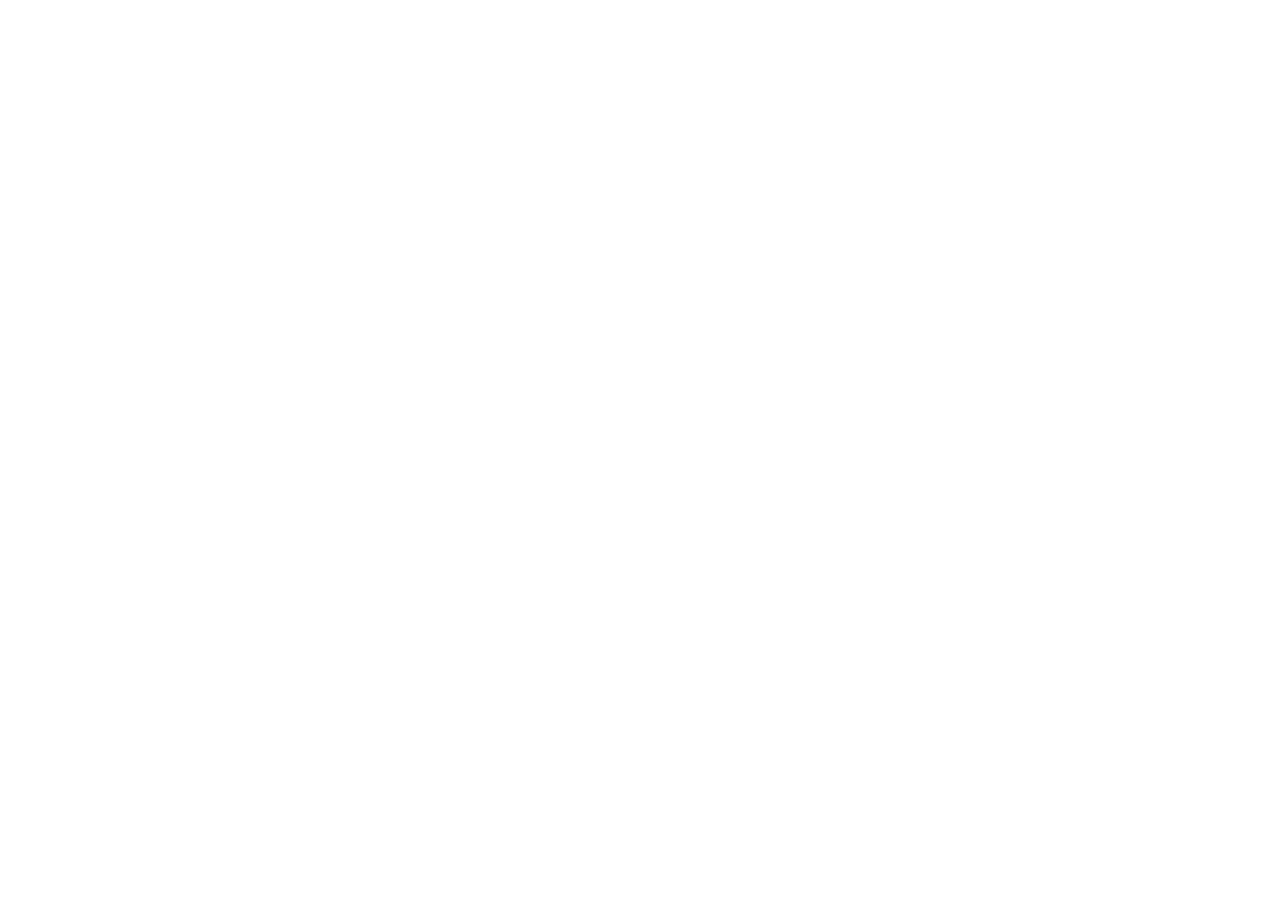
==== QUIZ APP/index.html @ 5890f09d "quiz app start" ====
<!DOCTYPE html>
<html lang="en">
<head>
    <meta charset="UTF-8">
    <meta http-equiv="X-UA-Compatible" content="IE=edge">
    <meta name="viewport" content="width=device-width, initial-scale=1.0">
    <title>Document</title>
</head>
<body>
    <script src="script.js"></script>
</body>
</html>
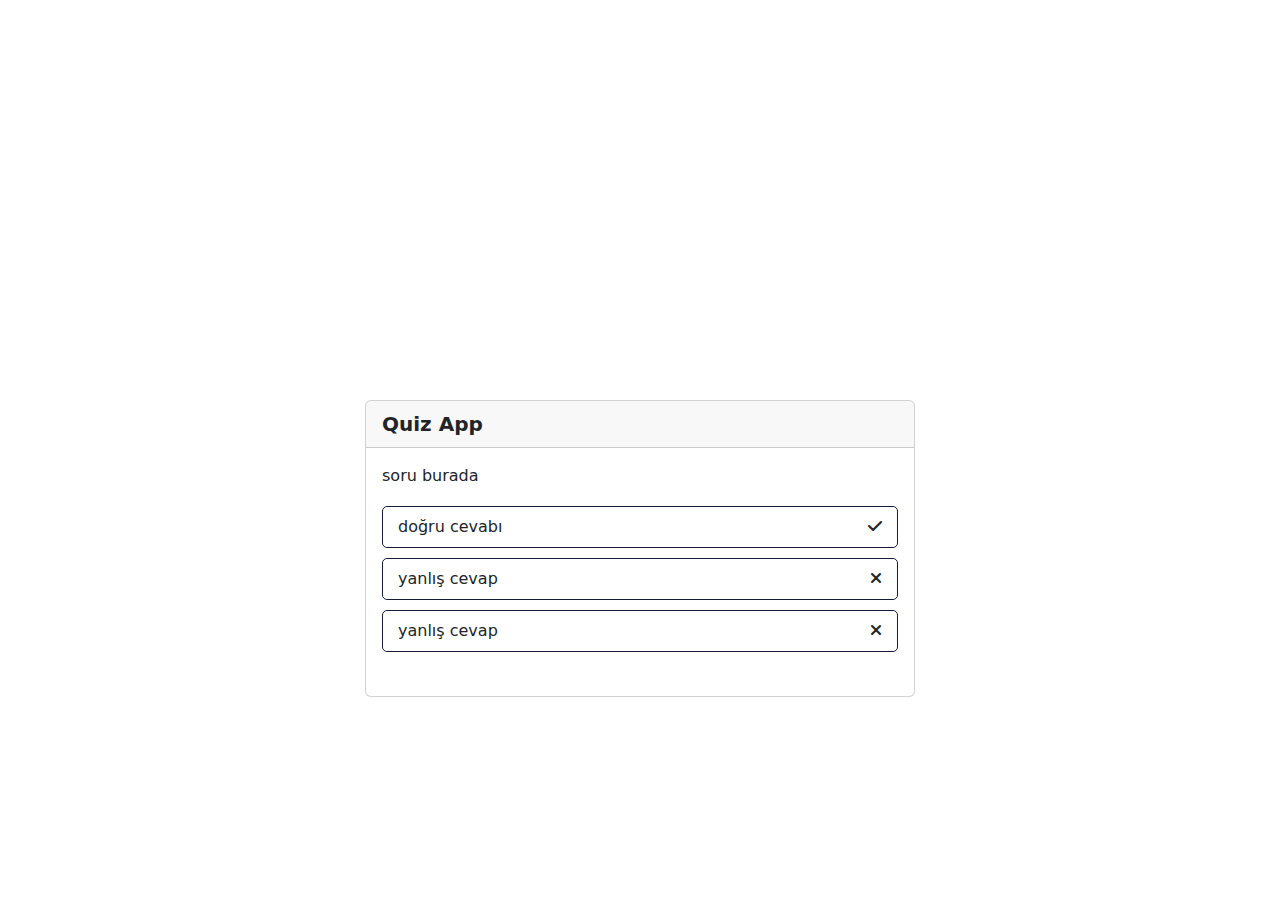
==== commit e5646089: "css added" ====
--- a/QUIZ APP/index.html
+++ b/QUIZ APP/index.html
@@ -1,12 +1,54 @@
 <!DOCTYPE html>
 <html lang="en">
+
 <head>
     <meta charset="UTF-8">
     <meta http-equiv="X-UA-Compatible" content="IE=edge">
     <meta name="viewport" content="width=device-width, initial-scale=1.0">
     <title>Document</title>
+    <link href="https://cdn.jsdelivr.net/npm/bootstrap@5.3.0-alpha3/dist/css/bootstrap.min.css" rel="stylesheet">
+    <link rel="stylesheet" href="https://cdnjs.cloudflare.com/ajax/libs/font-awesome/6.4.0/css/all.min.css" />
+    <link rel="stylesheet" href="style.css">
 </head>
+
 <body>
+
+    <div class="btn_start">
+        <button class="btn btn-warning btn-lg">Start Quiz</button>
+    </div>
+    <div class="card quiz_box">
+        <header class="card-header">
+            <div class="title">
+                Quiz App
+            </div>  
+        </header>
+        <section class="card-body">
+            <div class="question_text">
+                <span>soru burada</span>
+            </div>
+            <div class="option_list">
+                <div class="option">
+                    <span>doğru cevabı</span>
+                    <div class="icon"><i class="fas fa-check"></i></div>
+
+                </div>
+                <div class="option correct">
+                    <span>yanlış cevap</span>
+                    <div class="icon"><i class="fas fa-times"></i></div>
+
+                </div>
+                <div class="option incorrect">
+                    <span>yanlış cevap</span>
+                    <div class="icon"><i class="fas fa-times"></i></div>
+
+                </div>
+            </div>
+        </section>
+    </div>
+
+
+
     <script src="script.js"></script>
 </body>
+
 </html>--- a/QUIZ APP/style.css
+++ b/QUIZ APP/style.css
@@ -0,0 +1,34 @@
+.btn_start,
+.quiz_box
+{
+    position: absolute;
+    top: 50%;
+    left: 50%;
+    transform: translate(-50%,-50px);
+}
+.quiz_box{
+    width: 550px;
+}
+.quiz_box header .title{
+    font-size: 20px;
+    font-weight: 600;
+}
+.quiz_box question_text{
+    font-size: 20px;
+    font-weight: 600;
+}
+.quiz_box .option_list{
+    padding: 18px 0;
+
+}
+.quiz_box .option_list .option{
+    border: 1px solid #151d3b;
+    border-radius: 5px;
+    padding: 8px 15px;
+    font-size: 16px;
+    margin-bottom: 10px;
+    cursor: pointer;
+    display: flex;
+    align-items: center;
+    justify-content: space-between;
+}